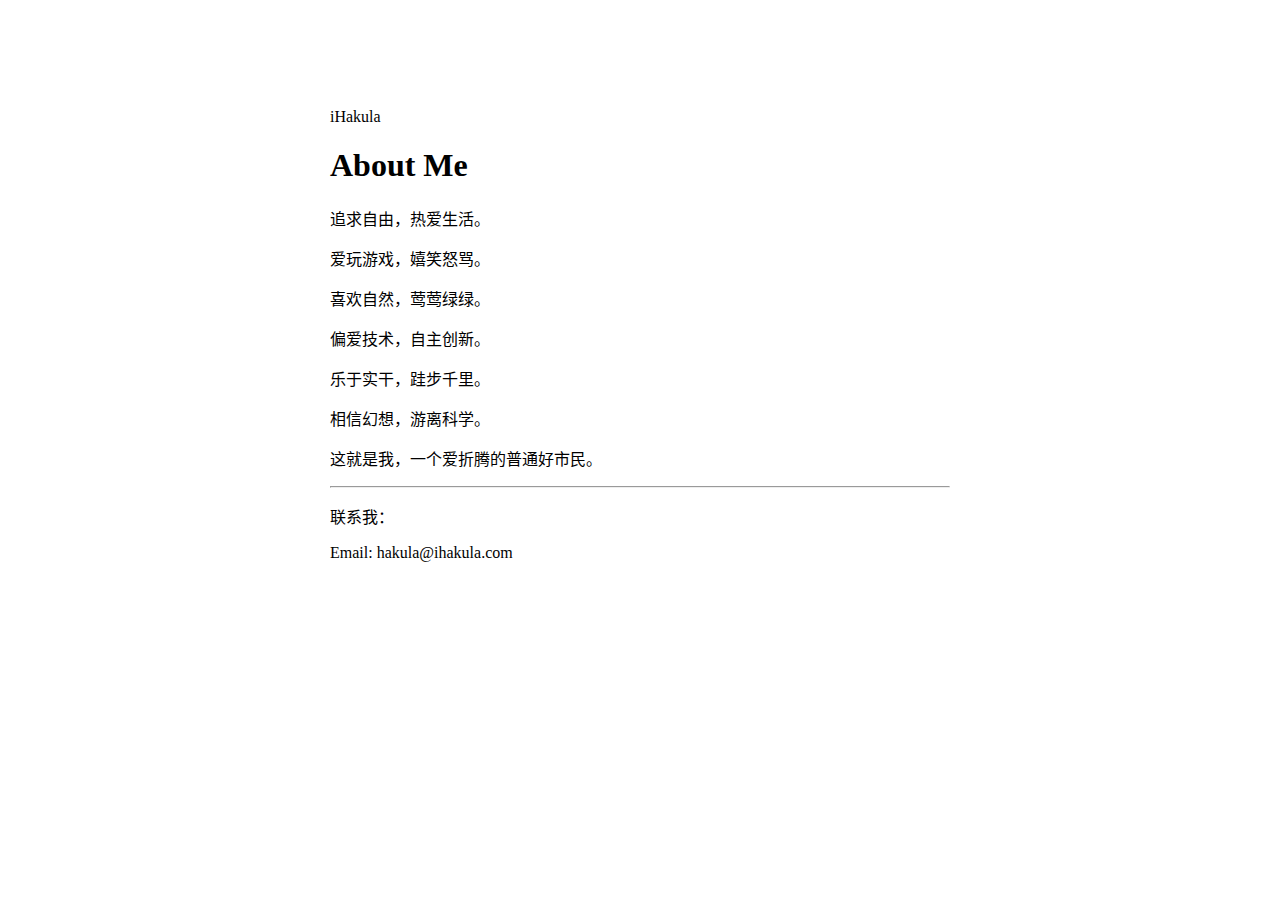
==== htmls/aboutme.html @ a5590f01 "add ihakula" ====
<!DOCTYPE html>
<html lang="zh-CN">
    <head>
        <title>The iOS Apprentice 1: Getting Started</title>
        <meta charset="utf-8">
            <link rel="stylesheet" type="text/css" href="../css/style.css"/>
            <link rel="stylesheet" type="text/css" href="../css/objc.css"/>
            <link href="../images/icons/1.ico" rel="shortcut icon" type="image/x-icon">
                </head>
    <body>
        <section>
            <article style="width: 620px;margin: 0 auto;padding: 100px 0;">
                
                <div id="topheader">iHakula</div>
                
                <h1>About Me</h1>
                
                <p>追求自由，热爱生活。</p>
                
                <p>爱玩游戏，嬉笑怒骂。</p>
                
                <p>喜欢自然，莺莺绿绿。</p>
                
                <p>偏爱技术，自主创新。</p>
                
                <p>乐于实干，跬步千里。</p>
                
                <p>相信幻想，游离科学。</p>
                
                <p>这就是我，一个爱折腾的普通好市民。</p>
                
                <hr>
                
                <aside>
                    <p>联系我：</p>
                    <p>Email: hakula@ihakula.com</p>
                </aside>
                
            </article>
        </section>
    </body>
</html>
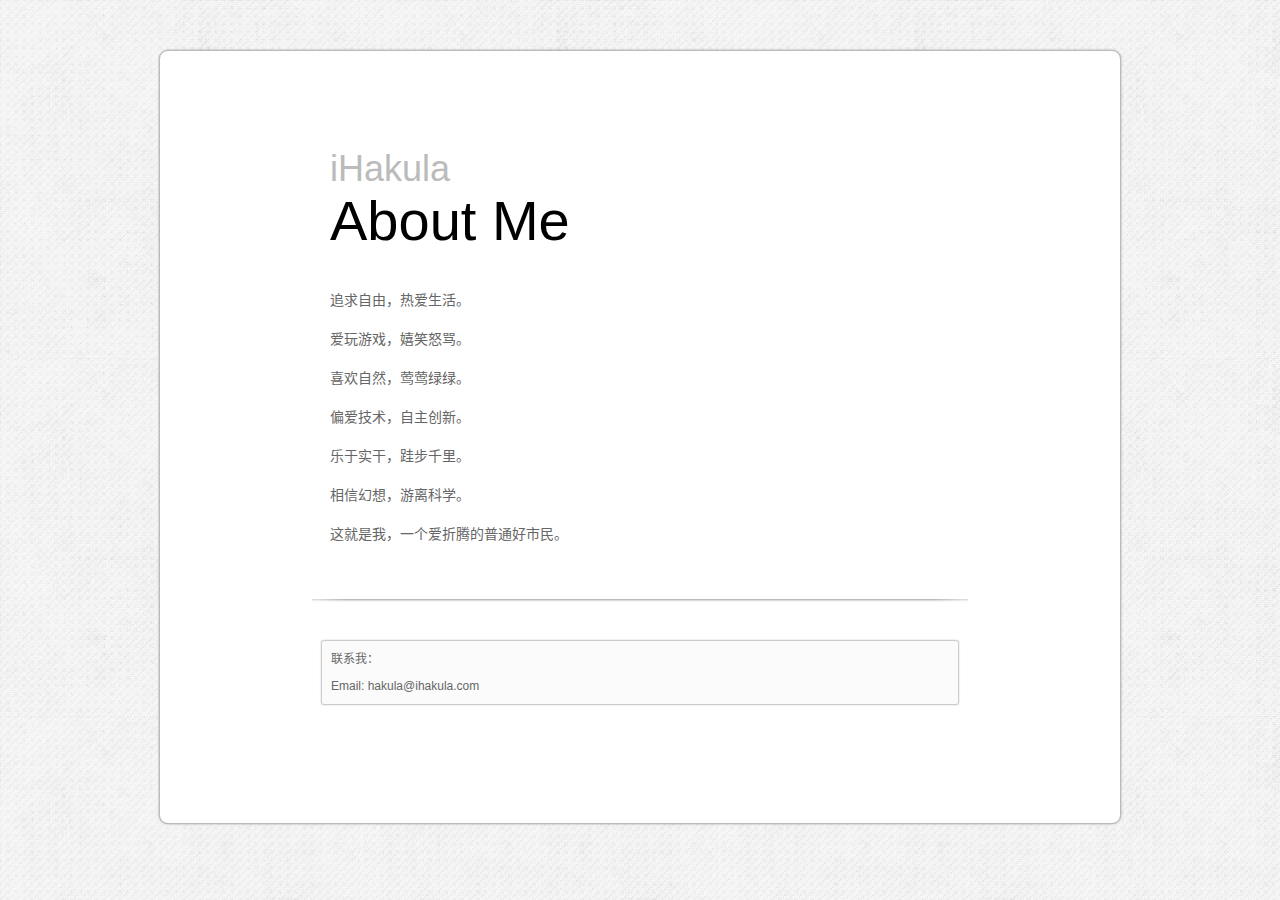
==== commit 610625c9: "add title" ====
--- a/htmls/aboutme.html
+++ b/htmls/aboutme.html
@@ -1,7 +1,7 @@
 <!DOCTYPE html>
 <html lang="zh-CN">
     <head>
-        <title>The iOS Apprentice 1: Getting Started</title>
+        <title>iHakula - About Me</title>
         <meta charset="utf-8">
             <link rel="stylesheet" type="text/css" href="../css/style.css"/>
             <link rel="stylesheet" type="text/css" href="../css/objc.css"/>
--- a/css/style.css
+++ b/css/style.css
@@ -0,0 +1,751 @@
+@import url(reset.css);
+
+html
+{
+	background: #f0f0f0 url("../images/texture.png");
+	padding: 50px;
+}
+
+body
+{
+	font: normal 14px/21px "Lucida Grande", "Lucida Sans Unicode", Helvetica, Arial, Verdana, sans-serif;
+}
+
+section
+{
+	width: 960px;
+	margin: 0 auto;
+
+	background: #fff;
+	color: #666;
+	border: 1px solid #bbb;
+
+	border-radius: 9px;
+	-moz-border-radius: 9px;
+	-webkit-border-radius: 9px;
+
+	box-shadow: 0 0 2px rgba(0, 0, 0, 0.4);
+	-moz-box-shadow: 0 0 2px rgba(0, 0, 0, 0.4);
+	-webkit-box-shadow: 0 0 2px rgba(0, 0, 0, 0.4);
+}
+
+nav
+{
+    width: 100%;
+    
+    border-radius: 9px 9px 0px 0px / 9px 9px 0px 0px;
+    background: #707070;
+    background:
+		-o-linear-gradient(top, rgba(0, 0, 0, .2) 0, rgba(0, 0, 0, 0) 5%, rgba(0, 0, 0, 0) 97%, rgba(0, 0, 0, .45) 100%),
+		-o-linear-gradient(left, rgba(0, 0, 0, .2) 0, rgba(0, 0, 0, 0) .2%, rgba(0, 0, 0, 0) 99.8%, rgba(0, 0, 0, .2) 100%),
+		url('[data-uri]%2F%2F%2F%2F%2F%2F%2F%2F%2F%2F%2F%2F%2F%2F%2F%2F%2F%2F%2F%2F%2F%2F%2F%2F%2F%2F%2F%2F%2F%2F%2F%2F%2F%2F%2F%2F%2F%2F%2F%2F%2F%2F%2F%2F%2F%2F%2F%2F%2F%2F%2F%2F%2F%2F%2F%2F%2F%2F%2F%2F%2F%2F%2F%2F%2F%2F%2F%2F%2F%2F%2F%2F%2F%2F%2F%2F%2F%2F%2F%2F%2F%2F%2F%2F%2F%2F%2F%2F%2F%2F%2F%2F%2F%2F%2F%2F%2F%2F%2F%2F%2F%2F%2F%2F%2F%2F%2F%2F%2F%2F%2F%2F%2F%2F%2F%2F%2F%2F%2F%2F%2F%2F%2F%2F%2F%2F%2F%2F%2F%2F%2F%2F%2F%2F%2F%2F%2F%2F%2F%2F%2F%2F%2F%2F%2F%2F%2F%2F%2F%2F%2F%2F5YtmQAAAACd0Uk5TAAECAwQFBgcICQoLDA0ODxAREhMUFRYXGBkaGxwdHh8gISIjJCUmZiD6WAAAAdlJREFUeF7t3btuFEEQheFzunotGYkIERA4spn3fyeHiAgEEtsXB82s2eEJavR%2F0Wjyo75XWfHpw4MkSXNqCkA2lr2%2B%2Fvz63n15qpI0x5yTSAM52XaxJLVXf%2FkoaY6xQk2sgXy8Ql2KJf3wS5HG6HMMQg3kZNkuxVGKNLxJo48%2BxhxTpBrIx7JcXEqUKJI3zd77CjWLaiAle4U6Iixv6q33MfocTL%2BBlCy7OEqJqCFvs%2FV2m3%2BTaiAd6zb7rlHtrbc1VA%2Bm30BSa%2B%2B7RNSo4a21thbVTL%2BBnCy7rCV1rdXbtbXW%2B%2Bh%2Ft78BZLM2v6NE1Fov%2FrpC3Zl%2BA2l5H6lrrRe%2FXNu%2BqCbUQE57qGvsoW5t9D4H028gJculOKLUWuvFz%2B16O9NipAZSsm8nWpfq53ZlTQ3k9s%2BamlADZ0CogZMh1MDJEGrgZAg1cDL%2Fh5ojLSC1%2ByMtLp8A2R0un3BNFEjv%2FpooDzqA9O4fdPD0Esju8PSSIglAdsciCZQzArI7lDOat30yCg8CGe2FB1eovZcI7oMSwUBSq0TwWlQHxfyBEzgW86ftDpDase0ODfKA7A4N8mhlC2R318r2px%2BeQqLpPJDae9P5%2FmrVz491%2FWekBlKy7PXVfn9rb9xXsMD2wdOcAAAAAElFTkSuQmCC') no-repeat 50% 50%,
+		-o-linear-gradient(bottom, #666 0, #5e5e5e 50%, #707070 51%, #808080 100%)
+	;
+	background:
+		-moz-linear-gradient(top, rgba(0, 0, 0, .2) 0, rgba(0, 0, 0, 0) 5%, rgba(0, 0, 0, 0) 97%, rgba(0, 0, 0, .45) 100%),
+		-moz-linear-gradient(left, rgba(0, 0, 0, .2) 0, rgba(0, 0, 0, 0) .2%, rgba(0, 0, 0, 0) 99.8%, rgba(0, 0, 0, .2) 100%),
+		url('[data-uri]%2F%2F%2F%2F%2F%2F%2F%2F%2F%2F%2F%2F%2F%2F%2F%2F%2F%2F%2F%2F%2F%2F%2F%2F%2F%2F%2F%2F%2F%2F%2F%2F%2F%2F%2F%2F%2F%2F%2F%2F%2F%2F%2F%2F%2F%2F%2F%2F%2F%2F%2F%2F%2F%2F%2F%2F%2F%2F%2F%2F%2F%2F%2F%2F%2F%2F%2F%2F%2F%2F%2F%2F%2F%2F%2F%2F%2F%2F%2F%2F%2F%2F%2F%2F%2F%2F%2F%2F%2F%2F%2F%2F%2F%2F%2F%2F%2F%2F%2F%2F%2F%2F%2F%2F%2F%2F%2F%2F%2F%2F%2F%2F%2F%2F%2F%2F%2F%2F%2F%2F%2F%2F%2F%2F%2F%2F%2F%2F%2F%2F%2F%2F%2F%2F%2F%2F%2F%2F%2F%2F%2F%2F%2F%2F%2F%2F%2F%2F%2F%2F%2F%2F5YtmQAAAACd0Uk5TAAECAwQFBgcICQoLDA0ODxAREhMUFRYXGBkaGxwdHh8gISIjJCUmZiD6WAAAAdlJREFUeF7t3btuFEEQheFzunotGYkIERA4spn3fyeHiAgEEtsXB82s2eEJavR%2F0Wjyo75XWfHpw4MkSXNqCkA2lr2%2B%2Fvz63n15qpI0x5yTSAM52XaxJLVXf%2FkoaY6xQk2sgXy8Ql2KJf3wS5HG6HMMQg3kZNkuxVGKNLxJo48%2BxhxTpBrIx7JcXEqUKJI3zd77CjWLaiAle4U6Iixv6q33MfocTL%2BBlCy7OEqJqCFvs%2FV2m3%2BTaiAd6zb7rlHtrbc1VA%2Bm30BSa%2B%2B7RNSo4a21thbVTL%2BBnCy7rCV1rdXbtbXW%2B%2Bh%2Ft78BZLM2v6NE1Fov%2FrpC3Zl%2BA2l5H6lrrRe%2FXNu%2BqCbUQE57qGvsoW5t9D4H028gJculOKLUWuvFz%2B16O9NipAZSsm8nWpfq53ZlTQ3k9s%2BamlADZ0CogZMh1MDJEGrgZAg1cDL%2Fh5ojLSC1%2ByMtLp8A2R0un3BNFEjv%2FpooDzqA9O4fdPD0Esju8PSSIglAdsciCZQzArI7lDOat30yCg8CGe2FB1eovZcI7oMSwUBSq0TwWlQHxfyBEzgW86ftDpDase0ODfKA7A4N8mhlC2R318r2px%2BeQqLpPJDae9P5%2FmrVz491%2FWekBlKy7PXVfn9rb9xXsMD2wdOcAAAAAElFTkSuQmCC') no-repeat 50% 50%,
+		-moz-linear-gradient(bottom, #666 0, #5e5e5e 50%, #707070 51%, #808080 100%)
+	;
+	background:
+		-webkit-gradient(linear, 0 0, 0 100%, from(rgba(0, 0, 0, .2)), color-stop(0.05, rgba(0, 0, 0, 0)), color-stop(0.97, rgba(0, 0, 0, 0)), to(rgba(0, 0, 0, .45))),
+		-webkit-gradient(linear, 0 0, 100% 0, from(rgba(0, 0, 0, .2)), color-stop(0.002, rgba(0, 0, 0, 0)), color-stop(0.998, rgba(0, 0, 0, 0)), to(rgba(0, 0, 0, .2))),
+		url('[data-uri]%2F%2F%2F%2F%2F%2F%2F%2F%2F%2F%2F%2F%2F%2F%2F%2F%2F%2F%2F%2F%2F%2F%2F%2F%2F%2F%2F%2F%2F%2F%2F%2F%2F%2F%2F%2F%2F%2F%2F%2F%2F%2F%2F%2F%2F%2F%2F%2F%2F%2F%2F%2F%2F%2F%2F%2F%2F%2F%2F%2F%2F%2F%2F%2F%2F%2F%2F%2F%2F%2F%2F%2F%2F%2F%2F%2F%2F%2F%2F%2F%2F%2F%2F%2F%2F%2F%2F%2F%2F%2F%2F%2F%2F%2F%2F%2F%2F%2F%2F%2F%2F%2F%2F%2F%2F%2F%2F%2F%2F%2F%2F%2F%2F%2F%2F%2F%2F%2F%2F%2F%2F%2F%2F%2F%2F%2F%2F%2F%2F%2F%2F%2F%2F%2F%2F%2F%2F%2F%2F%2F%2F%2F%2F%2F%2F%2F%2F%2F%2F%2F%2F%2F5YtmQAAAACd0Uk5TAAECAwQFBgcICQoLDA0ODxAREhMUFRYXGBkaGxwdHh8gISIjJCUmZiD6WAAAAdlJREFUeF7t3btuFEEQheFzunotGYkIERA4spn3fyeHiAgEEtsXB82s2eEJavR%2F0Wjyo75XWfHpw4MkSXNqCkA2lr2%2B%2Fvz63n15qpI0x5yTSAM52XaxJLVXf%2FkoaY6xQk2sgXy8Ql2KJf3wS5HG6HMMQg3kZNkuxVGKNLxJo48%2BxhxTpBrIx7JcXEqUKJI3zd77CjWLaiAle4U6Iixv6q33MfocTL%2BBlCy7OEqJqCFvs%2FV2m3%2BTaiAd6zb7rlHtrbc1VA%2Bm30BSa%2B%2B7RNSo4a21thbVTL%2BBnCy7rCV1rdXbtbXW%2B%2Bh%2Ft78BZLM2v6NE1Fov%2FrpC3Zl%2BA2l5H6lrrRe%2FXNu%2BqCbUQE57qGvsoW5t9D4H028gJculOKLUWuvFz%2B16O9NipAZSsm8nWpfq53ZlTQ3k9s%2BamlADZ0CogZMh1MDJEGrgZAg1cDL%2Fh5ojLSC1%2ByMtLp8A2R0un3BNFEjv%2FpooDzqA9O4fdPD0Esju8PSSIglAdsciCZQzArI7lDOat30yCg8CGe2FB1eovZcI7oMSwUBSq0TwWlQHxfyBEzgW86ftDpDase0ODfKA7A4N8mhlC2R318r2px%2BeQqLpPJDae9P5%2FmrVz491%2FWekBlKy7PXVfn9rb9xXsMD2wdOcAAAAAElFTkSuQmCC') no-repeat 50% 50%,
+		-webkit-gradient(linear, 0 100%, 0 0, from(#666), color-stop(0.5, #5e5e5e), color-stop(0.51, #707070), to(#808080))
+	;
+    
+    -khtml-box-shadow: rgba(0,0,0,0.3) 0 1px 2px;
+    -ms-box-shadow: rgba(0,0,0,0.3) 0 1px 2px;
+    -o-box-shadow: rgba(0,0,0,0.3) 0 1px 2px;
+    -moz-box-shadow: rgba(0,0,0,0.3) 0 1px 2px;
+    -webkit-box-shadow: rgba(0,0,0,0.3) 0 1px 2px;
+    box-shadow: rgba(0,0,0,0.3) 0 1px 2px;
+}
+
+#globalheader #globalnav li:first-child a { 
+  border-width:0 2px 0 0;
+	-moz-border-radius:9px 0 0 0px; 
+  -webkit-border-top-left-radius:9px; 
+  -webkit-border-bottom-left-radius:0px; 
+  border-radius:9px 0 0 0px;
+}
+#globalheader #globalnav:last-child li:last-child a { 
+  border-width:0 0 0 1px; 
+  -moz-border-radius:0 9px 0px 0; 
+  -webkit-border-top-right-radius:4px; 
+  -webkit-border-bottom-right-radius:4px; 
+  border-radius:0 4px 4px 0; 
+}
+
+
+#globalheader #globalnav {
+    display: table;
+    float: left;
+    width: 628px;
+    table-layout: fixed;
+}
+
+#globalheader ul {
+    margin: 0px;
+}
+
+#globalheader #globalnav li {
+    display: table-cell;
+    width: 100%;
+    overflow: hidden;
+}
+
+#globalnav li a {
+    width:auto;
+    display: block;
+    float: none;
+    text-decoration: none;
+    border-width: 0 2px 0 1px;
+    border-style: solid;
+    -o-border-image: url('[data-uri]%2BKwQEADZUCf37PGokAAAAASUVORK5CYII%3D') 0 2 0 1;
+    -ms-border-image: url('[data-uri]%2BKwQEADZUCf37PGokAAAAASUVORK5CYII%3D') 0 2 0 1;
+    -moz-border-image: url('[data-uri]%2BKwQEADZUCf37PGokAAAAASUVORK5CYII%3D') 0 2 0 1;
+    -webkit-border-image: url('[data-uri]%2BKwQEADZUCf37PGokAAAAASUVORK5CYII%3D') 0 2 0 1;
+}
+
+nav, #globalnav li, #globalnav li a {
+    height: 36px;
+}
+
+/* tab hover & active state */
+#globalheader #globalnav li a:hover,
+#globalheader #globalnav li a:focus,
+#globalheader #globalnav li#gn-home a:hover,
+#globalheader #globalnav li#gn-home a:focus,
+#globalheader #globalnav.tabs6-nosearch li.gn-last a:hover,
+#globalheader #globalnav.tabs6-nosearch li.gn-last a:focus,
+#globalheader #globalnav.tabs7-nosearch li.gn-last a:hover,
+#globalheader #globalnav.tabs7-nosearch li.gn-last a:focus,
+#globalheader #globalnav.nosearch       li.gn-last a:hover,
+#globalheader #globalnav.nosearch       li.gn-last a:focus {
+	-o-border-image:      url('[data-uri]%2FovxAADsEDNFWY%2FFQAAAAASUVORK5CYII%3D') 0 2 0 1;
+	-ms-border-image:     url('[data-uri]%2FovxAADsEDNFWY%2FFQAAAAASUVORK5CYII%3D') 0 2 0 1;
+	-moz-border-image:    url('[data-uri]%2FovxAADsEDNFWY%2FFQAAAAASUVORK5CYII%3D') 0 2 0 1;
+	-webkit-border-image: url('[data-uri]%2FovxAADsEDNFWY%2FFQAAAAASUVORK5CYII%3D') 0 2 0 1; 
+	background:#575757; background:
+		url('[data-uri]%2Bo%2BKCIH%2FjEA1TAyMSIgJRkIQM9BYAGa0Dj%2FXpUiAAAAAAElFTkSuQmCC') repeat-x 0 0,
+		url('[data-uri]%3D%3D') repeat-y 100% 0,
+		url('[data-uri]%2Bh0MGAKnjDAIoAAlcAAAAAElFTkSuQmCC') repeat-y 0 0,
+		rgba(0, 0, 0, .4)
+	;
+}
+
+#globalheader #globalnav li a:active,
+#globalheader #globalnav li#gn-home a:active,
+#globalheader #globalnav.tabs6-nosearch li.gn-last a:active,
+#globalheader #globalnav.tabs7-nosearch li.gn-last a:active,
+#globalheader #globalnav.nosearch       li.gn-last a:active {
+	-o-border-image:      url('[data-uri]%3D') 0 2 0 1;
+	-ms-border-image:     url('[data-uri]%3D') 0 2 0 1;
+	-moz-border-image:    url('[data-uri]%3D') 0 2 0 1;
+	-webkit-border-image: url('[data-uri]%3D') 0 2 0 1;
+	background:#454545; background:
+		url('[data-uri]%3D') repeat-x 100% 0,
+		url('[data-uri]%2FAAAAD0lEQVQIHWNgYGTgZlAAAABNAC0BZt40AAAAAElFTkSuQmCC') repeat-y 100% 0,
+		url('[data-uri]%3D') repeat-y 0 0,
+		rgba(0, 0, 0, .4);
+}
+
+#globalheader #globalnav li a.selecting
+{
+    -o-border-image: url("[data-uri]%3D") 0 2 0 1;
+    -ms-border-image: url("[data-uri]%3D") 0 2 0 1;
+    -moz-border-image: url("[data-uri]%3D") 0 2 0 1;
+    -webkit-border-image: url("[data-uri]%3D") 0 2 0 1;
+    background: -moz-linear-gradient(top,rgba(0,0,0,.8) 0,rgba(0,0,0,0) 10%,rgba(0,0,0,0) 100%),-moz-linear-gradient(top,rgba(0,0,0,.2) 0,rgba(0,0,0,0) 30%,rgba(0,0,0,0) 70%,rgba(0,0,0,.2) 100%),-moz-linear-gradient(left,rgba(0,0,0,.2) 0,rgba(0,0,0,0) 20%,rgba(0,0,0,0) 80%,rgba(0,0,0,.2) 100%),-moz-linear-gradient(top,rgba(30,30,30,1) 0,rgba(75,75,75,1) 97%,rgba(0,0,0,0) 97%,rgba(0,0,0,.45) 100%);
+    background: -webkit-gradient(linear,0 0,0 100%,from(rgba(0,0,0,.8)),color-stop(.1,rgba(0,0,0,0)),to(rgba(0,0,0,0))),-webkit-gradient(linear,0 0,0 100%,from(rgba(0,0,0,.2)),color-stop(.3,rgba(0,0,0,0)),color-stop(.7,rgba(0,0,0,0)),to(rgba(0,0,0,.2))),-webkit-gradient(linear,0 0,100% 0,from(rgba(0,0,0,.2)),color-stop(.2,rgba(0,0,0,0)),color-stop(.8,rgba(0,0,0,0)),to(rgba(0,0,0,.2))),-webkit-gradient(linear,0 0,0 100%,from(rgba(47,47,47,1)),color-stop(0.97,rgba(75,75,75,1)),color-stop(0.97,rgba(0,0,0,0)),to(rgba(0,0,0,.45)));
+    background-size: auto;
+}
+
+#globalheader #globalnav li a {
+    text-indent: -9999px;
+    cursor: pointer;
+}
+
+#globalheader #globalnav li a.home span {
+    background-position: 50% -7px;
+}
+
+#globalheader #globalnav li a.products span {
+    background-position: 50% -43px;
+}
+
+#globalheader #globalnav li a.us span {
+    background-position: 50% -76px;
+}
+
+#globalheader #globalnav li a.blog span {
+    background-position: 50% -109px;
+}
+
+#globalheader #globalnav li a span {
+    display: block;
+    width: 100%;
+    height: 30px;
+    background-size: 160px auto;
+    background-position: 50% 0;
+    background-repeat: no-repeat;
+}
+
+#globalheader #globalnav li a span {
+    background-image: url(../images/globalnav-text.png);
+}
+
+#u-info {
+    display: block;
+    float: right;
+    padding-right: 8px;
+    padding-top: 5px;
+    color:white;
+}
+
+#u-info span {
+    float: left;
+    padding: 2px 10px 0 0;
+}
+
+
+article
+{
+	width: 820px;
+	margin: 0 auto;
+	padding: 10px 0;
+}
+
+h1
+{
+	font-size: 56px;
+	font-weight: normal;
+	line-height: 1.2;
+	margin-bottom: 36px;
+	color: #000;
+}
+
+h2
+{
+	font-size: 28px;
+	font-weight: normal;
+	line-height: 1.4;
+	margin-bottom: 21px;
+	color: #000;
+}
+
+h3
+{
+	font-size: 18px;
+	font-weight: bold;
+	line-height: 1.4;
+	margin-bottom: 18px;
+	color: #000;
+}
+
+h4
+{
+	font-size: 15px;
+	font-weight: bold;
+	line-height: 1.5;
+	margin-bottom: 18px;
+	color: #000;
+}
+
+h5
+{
+	font-size: 13px;
+	font-weight: bold;
+	margin-bottom: 9px;
+	color: #000;
+}
+
+ul
+{
+	list-style: disc outside none;
+	margin-left: 36px;
+}
+
+ol
+{
+	list-style: decimal outside none;
+	margin-left: 36px;
+}
+
+li
+{
+	padding-bottom: 18px;
+}
+
+p
+{
+	margin-bottom: 18px;
+}
+
+a
+{
+	color: #08c;
+  cursor: pointer;
+}
+
+a:link, a:visited, a:active
+{
+	text-decoration: none;
+}
+
+a:hover
+{
+	text-decoration: underline;
+}
+
+code
+{
+	font-family: "Menlo", "Monaco", "Courier", monospace;
+	color: #333;
+	line-height: 100%;
+}
+
+code a
+{
+	text-decoration: underline;
+}
+
+strong
+{
+	font-weight: bold;
+	color: #000;
+}
+
+em
+{
+	font-style: italic;
+}
+
+blockquote
+{
+	margin: 36px;
+}
+
+pre
+{
+	display: block;
+	width: 620px;
+	margin: 0 -9px 18px;
+	padding: 9px;
+	overflow: auto;
+
+	font-family: "Menlo", "Monaco", "Courier", monospace;
+	font-size: 12px;
+	line-height: 16px;
+
+	background: #fbfbfb;
+	color: #333;
+	border: 1px solid #ccc;
+
+	border-radius: 3px;
+	-moz-border-radius: 3px;
+	-webkit-border-radius: 3px;
+
+	box-shadow: 0 0 2px rgba(0, 0, 0, 0.2);
+	-moz-box-shadow: 0 0 2px rgba(0, 0, 0, 0.2);
+	-webkit-box-shadow: 0 0 2px rgba(0, 0, 0, 0.2);	
+}
+
+pre.no-border
+{
+	margin: 18px 0;
+	padding: 0;
+	border: 0;
+	
+	border-radius: 0;
+	-moz-border-radius: 0;
+	-webkit-border-radius: 0;
+
+	box-shadow: none;
+	-moz-box-shadow: none;
+	-webkit-box-shadow: none;	
+}
+
+figure
+{
+	position: relative;
+	width: 880px;
+	left: -130px;
+	right: -130px;
+	margin: 36px 0;
+}
+
+figure.image
+{
+	text-align: center;
+}
+
+figure pre
+{
+	margin: 0 auto 18px;
+}
+
+figcaption
+{
+	display: block;
+	text-align: center;
+	font-size: 12px;
+	color: #999;
+	margin: 0;
+	padding: 0 0 5px 0;
+}
+
+hr
+{
+	background: url("../images/hr.png") no-repeat scroll 50% 50% transparent;
+	border: 0;
+	height: 5px;
+	margin: 54px -18px 36px;
+}
+
+aside
+{
+	display: block;
+	margin: 18px -9px;
+	padding: 9px;
+
+	background: #fbfbfb;
+	color: #333;
+	border: 1px solid #ccc;
+
+	border-radius: 3px;
+	-moz-border-radius: 3px;
+	-webkit-border-radius: 3px;
+
+	box-shadow: 0 0 2px rgba(0, 0, 0, 0.2);
+	-moz-box-shadow: 0 0 2px rgba(0, 0, 0, 0.2);
+	-webkit-box-shadow: 0 0 2px rgba(0, 0, 0, 0.2);	
+}
+
+aside h3
+{
+	font-size: 15px;
+	font-weight: bold;
+	line-height: 1;
+	margin-bottom: 3px;
+	padding: 0;
+	color: #333;
+}
+
+aside p, aside li, aside blockquote
+{
+	font-size: 12px;
+	line-height: 18px;
+	color: #666;
+	margin-bottom: 9px;
+}
+
+aside p:last-child
+{
+	margin-bottom: 0;
+}
+
+aside li
+{
+	padding-bottom: 3px;
+}
+
+aside blockquote
+{
+	margin: 12px 18px;
+}
+
+aside .ih-aux ul 
+{
+  margin-left: 10px;
+}
+
+aside .ih-aux li 
+{
+  display: inline;
+}
+
+aside .ih-aux li+li:before {
+  content: "·";
+  padding: 0 3px;
+}
+
+table
+{
+	width: 100%;
+	font-size: 12px;
+	border-collapse: collapse;
+	margin-bottom: 18px;
+}
+
+th
+{
+	padding: 3px 6px;
+	font-weight: bold;
+}
+
+td
+{
+	padding: 3px 6px;
+	border: 1px solid #ccc;
+}
+
+span.enlarge-image
+{
+	display: block;
+	text-align: center;
+	font-size: 12px;
+	margin: 0;
+	padding: 0;
+}
+
+span.enlarge-image a
+{
+	color: #999;
+}
+
+#topheader
+{
+  color: #bbb;
+  font-size: 36px;
+  font-weight: normal;
+  line-height: 1;
+}
+
+#ih-main .main-cols
+{
+  width: auto;
+  height: 150px;
+  margin: 0 -15px;
+  position: relative;
+  zoom: 1;
+}
+
+#ih-main .main-cols .main-col 
+{
+  width: 250px;
+  float: left;
+  margin: 0 15px 20px;
+  display:inline;
+}
+
+#ih-mask
+{
+  width:100%;
+  height:800px;
+  display:none;
+  position:absolute;
+  top:0px;left:0px;
+  background:#123;
+  z-index:1000;
+  -webkit-mask-image: -webkit-linear-gradient(#000,rgba(0,0,0,.9));
+}
+
+#ih-mask #mask-button
+{
+  position:absolute;
+  top: 20px;
+  left: 20px;
+  width:40px;
+  height:48px;
+  background: url("../images/close-me.png") no-repeat 0% top;
+  z-index: 999;
+}
+
+#ih-mask #mask-button:hover
+{
+  background: url("../images/close-me.png") no-repeat 22% top;
+}
+
+#ih-logo
+{
+  margin: 20px auto;
+  width:100%;
+  height:128px;
+  background-position: 50% 0;
+  background-repeat: no-repeat;
+  background-image: url("../images/logos/logo_white_glass.png");
+}
+
+#ds_container #ih-login
+{
+  height: 267px;
+}
+
+#ds_container #ih-register
+{
+  height: 267px;
+}
+
+#ds_container h3
+{
+  margin-bottom:0px;
+}
+
+#ds_container .ih-dialog
+{
+  content: ".";
+  display: block;
+  clear: both;
+  
+  border: 1px solid;
+  border-color: #e5e5e5 #dbdbdb #d2d2d2;
+  -webkit-box-shadow: rgba(0,0,0,0.3) 0 1px 3px;
+  -moz-box-shadow: rgba(0,0,0,0.3) 0 1px 3px;
+  box-shadow: rgba(0,0,0,0.3) 0 1px 3px;
+  
+  border-radius: 4px;
+  -webkit-border-radius: 4px;
+  -moz-border-radius: 4px;
+  -o-border-radius: 4px;
+  -khtml-border-radius: 4px;
+  
+  margin: 0 auto;
+  padding: 37px 45px 0 50px !important;
+  background: -webkit-gradient(linear, 0% 0%, 0% 100%, from(#fff), to(#e7e7e7));
+  background: -moz-linear-gradient(100% 100% 90deg, #e7e7e7, #fff);
+  background: gradient(linear, 0% 0%, 0% 100%, from(#fff), to(#e7e7e7));
+  box-shadow: 5px 5px 7px rgba(0, 0, 0, .4);
+  
+  width: 405px;
+  min-height: 267px;
+  
+  font: 14px/20px "Lucida Grande", "Lucida Sans Unicode", Helvetica, Arial, Verdana, sans-serif;
+  color: #333;
+}
+
+#ds_container #accountname, #ds_container #accountpassword, #ds_container #confirmpassword
+{
+  float: left;
+  width: 307px;
+  margin-top: -22px;
+  margin-left: 83px;
+  padding: 0 4px 0 4px;
+  font-size: 14px;
+}
+
+#ds_container .dialog-cell
+{
+  margin-bottom: 15px;
+}
+
+#ds_container a:hover
+{
+	text-decoration: none;
+}
+
+#ds_container a.button.large {
+  float: left;
+  min-width: 102px;
+  height: 23px;
+  font-size: 13px;
+  line-height: 27px;
+  color: #666;
+  font-weight: bold;
+  text-shadow: #fff 1px 1px 1px;
+  -webkit-border-radius: 4px;
+  border-radius: 4px;
+  border: 1px solid;
+  border-color: #b9b9b9 #bababa #bababa #b9b9b9;
+  background-color: #fff;
+  background-image: none;
+  background-image: -webkit-gradient(linear, left top, left bottom, from(#fff), to(#d1d1d1));
+  background-image: -webkit-linear-gradient(top, #fff, #d1d1d1);
+  background-image: -moz-linear-gradient(top, #fff, #d1d1d1);
+  background-image: -o-linear-gradient(top, #fff, #d1d1d1);
+  background-image: linear-gradient(to bottom, #fff, #d1d1d1);
+
+  display: inline;
+  padding: 0px 0 8px 10px;
+  text-align: center;
+  zoom: 1;
+  -webkit-font-smoothing: subpixel-antialiased;
+}
+
+#ds_container a.button.large span,
+#ds_container a.button.large input { display:block; padding:2px 30px 10px 15px; margin-left:10px; height:19px; white-space:nowrap; color:inherit; text-shadow:inherit; font-size:inherit; background-image:none; }
+#ds_container a.button.large input { width:inherit; height:inherit; border:inherit; border-radius:inherit; line-height:inherit; font-weight:inherit; }
+#ds_container a.button.large:hover { color:#525252; cursor:pointer !important; background-color:#fefefe;
+	background-image: -webkit-gradient(linear, left top, left bottom, from(#fefefe), to(#ADADAD)); 
+	background-image: -webkit-linear-gradient(top, #fefefe, #ADADAD); 
+	background-image:    -moz-linear-gradient(top, #fefefe, #ADADAD);
+	background-image:      -o-linear-gradient(top, #fefefe, #ADADAD); 
+	background-image:         linear-gradient(to bottom, #fefefe, #ADADAD); 	   
+}
+#ds_container a.button.large:hover span,
+#ds_container a.button.large:hover input { color:inherit !important; cursor:pointer !important; }
+#ds_container a.button.large:active { color:#525252; background-color:#adadad;
+	background-image: -webkit-gradient(linear, left top, left bottom, from(#ADADAD), to(#fefefe)); 
+	background-image: -webkit-linear-gradient(top, #ADADAD, #fefefe); 
+	background-image:    -moz-linear-gradient(top, #ADADAD, #fefefe);
+	background-image:      -o-linear-gradient(top, #ADADAD, #fefefe); 
+	background-image:         linear-gradient(to bottom, #ADADAD, #fefefe);
+}
+
+#ds_container a.button.large.blue {
+color: #fff;
+text-shadow: -1px -1px 1px #215989;
+border-color: #037bb7 #037cb8 #027bb8 #017bb7;
+background-color: #3b9be3;
+background-image: -webkit-gradient(linear, left top, left bottom, from(#3B9BE3), to(#2872be));
+background-image: -webkit-linear-gradient(top, #3B9BE3, #2872be);
+background-image: -moz-linear-gradient(top, #3B9BE3, #2872be);
+background-image: -o-linear-gradient(top, #3B9BE3, #2872be);
+background-image: linear-gradient(to bottom, #3B9BE3, #2872be);
+}
+
+#ds_container a.button.large.blue span,
+#ds_container a.button.large.blue input { color:inherit; text-shadow:inherit; }
+#ds_container a.button.large.blue:hover { background-color:#3690d7;
+	background-image: -webkit-gradient(linear, left top, left bottom, from(#3690D7), to(#1F5C9B)); 
+	background-image: -webkit-linear-gradient(top, #3690D7, #1F5C9B);
+	background-image:    -moz-linear-gradient(top, #3690D7, #1F5C9B);
+	background-image:      -o-linear-gradient(top, #3690D7, #1F5C9B);
+	background-image:         linear-gradient(to bottom, #3690D7, #1F5C9B);
+}
+#ds_container a.button.large.blue:active { border-color:#006699 #0072AB #2B88C9 #2B88C9; background-color:#3b9be3;
+	background-image: -webkit-gradient(linear, left top, left bottom, from(#2872be), to(#3B9BE3)); 
+	background-image: -webkit-linear-gradient(top, #2872be, #3B9BE3); 
+	background-image:    -moz-linear-gradient(top, #2872be, #3B9BE3);
+	background-image:      -o-linear-gradient(top, #2872be, #3B9BE3); 
+	background-image:         linear-gradient(to bottom, #2872be, #3B9BE3); 	  
+}
+#ds_container a.button.large.blue.disabled { color:#98C3e8; text-shadow:-1px -1px 1px #215989; opacity:1; filter:inherit;
+	background-image: -webkit-gradient(linear, left top, left bottom, from(#3895DD), to(#2872be)); 
+	background-image: -webkit-linear-gradient(top, #3895DD, #2872be); 
+	background-image:    -moz-linear-gradient(top, #3895DD, #2872be);
+	background-image:      -o-linear-gradient(top, #3895DD, #2872be); 
+	background-image:         linear-gradient(to bottom, #3895DD, #2872be);
+}
+
+#ds_container a.signin-button {
+  position: relative;
+  left: 165px;
+}
+
+#ds_container a.register-button {
+  position: relative;
+  left: 160px;
+}
+
+#ds_container a.forgot-button {
+  float: left;
+  margin-top: 31px;
+  margin-left: 120px;
+  font-size: 14px;
+  color: #333 !important;
+  text-shadow: 1px 1px #fff;
+  cursor: pointer;
+}
+
+.divider {
+  width: 499px;
+  position: relative;
+  left: -51px;
+  margin: 22px 0 0 2px;
+  border-top: 1px solid #ccc;
+  border-bottom: 1px solid #fff;
+}
+
+
--- a/css/objc.css
+++ b/css/objc.css
@@ -0,0 +1,20 @@
+.objc .imp {font-weight: bold; color: red;}
+.objc .kw1 {color: #A80D90;}  /* Objective-C keywords */
+.objc .kw2 {color: #A80D90;}  /* macros and constants */
+.objc .kw3 {color: #2E0D6D;}  /* C standard library functions */
+.objc .kw4 {color: #A80D90;}  /* datatypes */
+.objc .kw5 {color: #5B2499;}  /* Foundation classes */
+.objc .kw6 {color: #5B2499;}  /* Foundation protocols */
+.objc .kw7 {color: #5B2499;}  /* UIKit classes */
+.objc .kw8 {color: #5B2499;}  /* UIKit protocols */
+.objc .kw9 {color: #5B2499;}  /* CoreData classes */
+.objc .co1 {color: #63381F;}  /* preprocessor statements */
+.objc .co2 {color: #007400;}  /* single-line comments */
+.objc .co3 {color: #bf1d1a;}
+.objc .coMULTI {color: #007400;}  /* multiline comments */
+.objc .es0 {color: #C31A14;}  /* escapes */
+.objc .br0 {color: #000000;}  /* brackets */
+.objc .sy0 {color: #000000;}  /* symbols */
+.objc .st0 {color: #C31A14;}  /* string literals */
+.objc .nu0 {color: #1C00CD;}  /* number literals */
+.objc span.xtra { display:block; }
